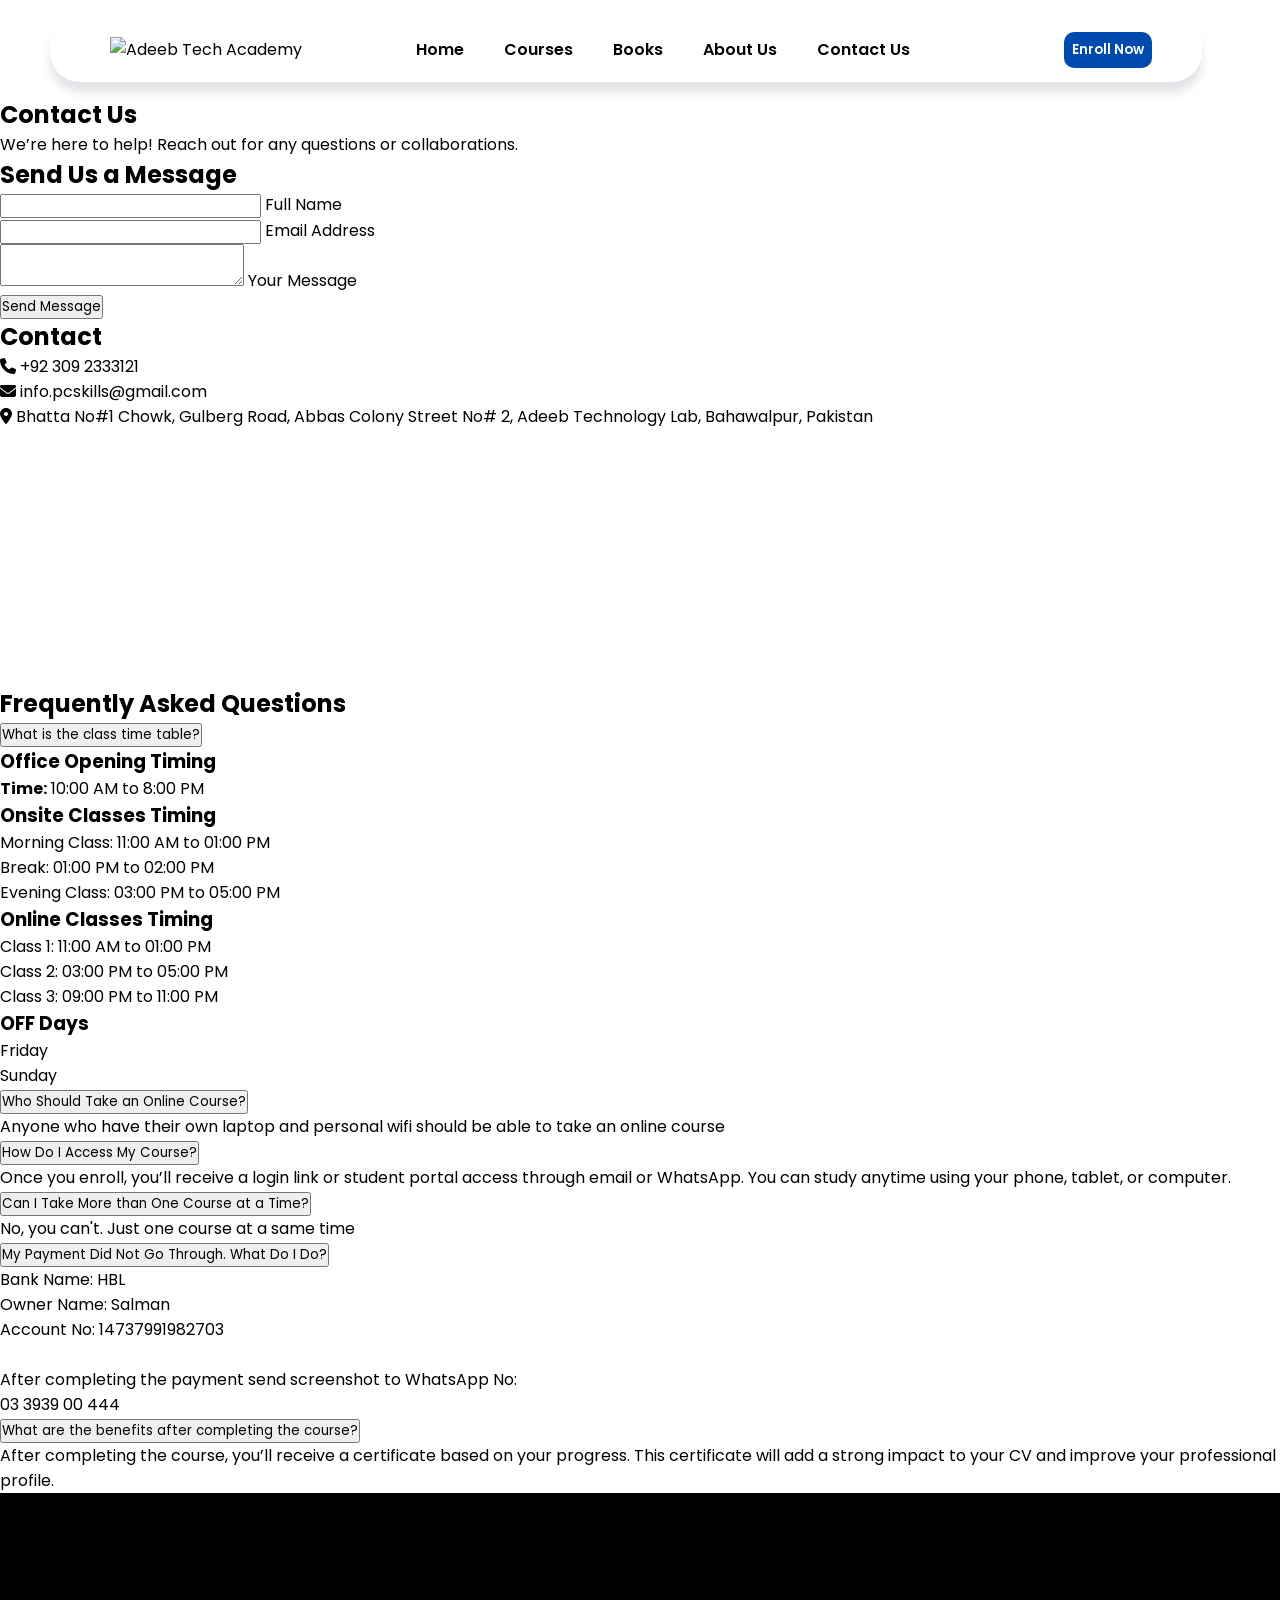
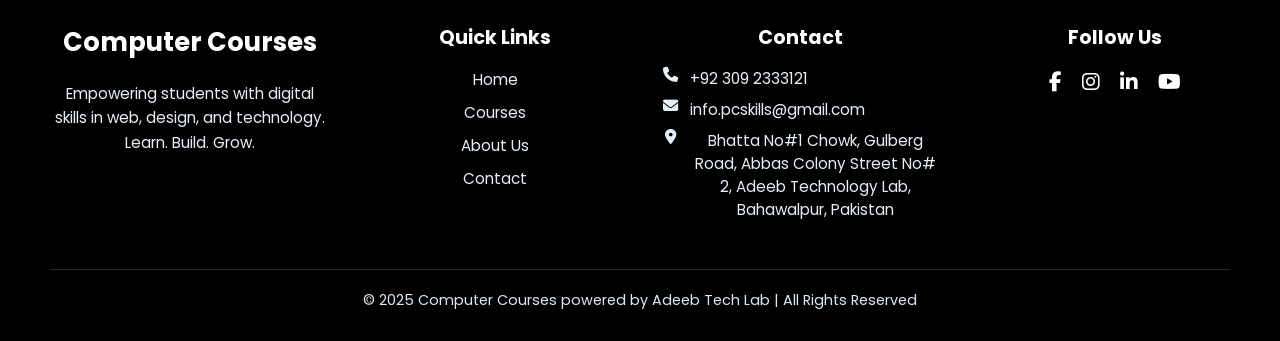
==== Details/Contact.html @ d1cfe0a0 "Update class timings and add OFF days section" ====
<!DOCTYPE html>
<html lang="en">
<head>
  <meta charset="UTF-8" />
<meta name="viewport" content="width=device-1024, user-scalable=1" />
  <title>Contact Us</title>
  <link rel="icon" type="image/png" href="/assets/logocopy.png">
  <link rel="stylesheet" href="Contact.css" />
  <link rel="stylesheet" href="../Header.css" />
  <link rel="stylesheet" href="../Footer.css" />

  <link href="https://fonts.googleapis.com/css2?family=Poppins:wght@300;400;600&display=swap" rel="stylesheet">
  <link rel="stylesheet" href="https://cdnjs.cloudflare.com/ajax/libs/font-awesome/6.5.0/css/all.min.css">

</head>
<body>



   <!-- Header section -->
   <header id="header-container"></header>



   <!-- Contact Section -->
  <section class="contact-section">
    <div class="contact-header">
      <h1>Contact <span>Us</span></h1>
      <p>We’re here to help! Reach out for any questions or collaborations.</p>
    </div>

    <div class="contact-container">
      <!-- Contact Form -->
      <div class="contact-form">
        <h2>Send Us a Message</h2>
        <form>
          <div class="input-box">
            <input type="text" required>
            <label>Full Name</label>
          </div>
          <div class="input-box">
            <input type="email" required>
            <label>Email Address</label>
          </div>
          <div class="input-box">
            <textarea required></textarea>
            <label>Your Message</label>
          </div>
          <button class="btn" type="submit">Send Message</button>
        </form>
      </div>

      <!-- Contact Info -->
      <div class="contact-info">
        <h2>Contact</h2>
        <p><i class="fas fa-phone"></i> +92 309 2333121</p>
        <p><i class="fas fa-envelope"></i> info.pcskills@gmail.com</p>
        <p><i class="fas fa-map-marker-alt"></i> Bhatta No#1 Chowk, Gulberg Road, Abbas Colony Street No# 2, Adeeb Technology Lab, Bahawalpur, Pakistan</p>

        <div class="map-container">
          <iframe
            src="https://www.google.com/maps?q=Bhatta%20No%201%20Chowk%20Gulberg%20Road%20Abbas%20Colony%20Bahawalpur&output=embed"
            width="100%"
            height="250"
            style="border:0;"
            allowfullscreen
            loading="lazy">
          </iframe>
        </div>
      </div>
    </div>
  </section>

  <!-- FAQ Section -->
<section class="faq-section">
  <h2>Frequently Asked Questions</h2>
  <div class="faq-container">

    <div class="faq-item">
      <button class="faq-question">What is the class time table?</button>
      <div class="faq-answer">
        <h3>Office Opening Timing</h3>
  <p><strong>Time:</strong> 10:00 AM to 8:00 PM</p>

  <h3>Onsite Classes Timing</h3>
  <ul>
    <li>Morning Class: 11:00 AM to 01:00 PM</li>
    <li>Break: 01:00 PM to 02:00 PM</li>
    <li>Evening Class: 03:00 PM to 05:00 PM</li>
  </ul>

  <h3>Online Classes Timing</h3>
  <ul>
    <li>Class 1: 11:00 AM to 01:00 PM</li>
    <li>Class 2: 03:00 PM to 05:00 PM</li>
    <li>Class 3: 09:00 PM to 11:00 PM</li>
  </ul>

  <h3>OFF Days</h3>
  <ul>
    <li>Friday</li>
    <li>Sunday</li>
  </ul>
      </div>
    </div>

    <div class="faq-item">
      <button class="faq-question">Who Should Take an Online Course?</button>
      <div class="faq-answer">
        Anyone who have their own laptop and personal wifi should be able to take an online course
      </div>
    </div>

    <div class="faq-item">
      <button class="faq-question">How Do I Access My Course?</button>
      <div class="faq-answer">
        Once you enroll, you’ll receive a login link or student portal access through email or WhatsApp. You can study anytime using your phone, tablet, or computer.
      </div>
    </div>

    <div class="faq-item">
      <button class="faq-question">Can I Take More than One Course at a Time?</button>
      <div class="faq-answer">
        No, you can't. Just one course at a same time
      </div>
    </div>

    <div class="faq-item">
      <button class="faq-question">My Payment Did Not Go Through. What Do I Do?</button>
      <div class="faq-answer">
        Bank Name: HBL<br>
        Owner Name: Salman<br>
        Account No: 14737991982703<br><br>
        After completing the payment send screenshot to WhatsApp No:<br>
        03 3939 00 444
      </div>
    </div>

    <div class="faq-item">
      <button class="faq-question">What are the benefits after completing the course?</button>
      <div class="faq-answer">
        After completing the course, you’ll receive a certificate based on your progress. This certificate will add a strong impact to your CV and improve your professional profile.
      </div>
    </div>

  </div>
</section>



   <!-- ======= Footer Section ======= -->
<footer id="footer-container"></footer>




<script src="https://kit.fontawesome.com/a076d05399.js" crossorigin="anonymous"></script>

<script>
  // Load Header from Header.html
  fetch('../Header.html')
    .then(response => response.text())
    .then(data => {
      document.getElementById('header-container').innerHTML = data;
    })
    .catch(error => console.error('Error loading header:', error));

  // Load Footer from Footer.html
  fetch('../Footer.html')
    .then(response => response.text())
    .then(data => {
      document.getElementById('footer-container').innerHTML = data;
    })
    .catch(error => console.error('Error loading footer:', error));

  // Mobile Menu Toggle
  function toggleMenu() {
    const navLinks = document.querySelector('.nav-links');
    navLinks.classList.toggle('active');
  }
</script>

  <script>
  document.querySelectorAll('.faq-question').forEach(button => {
    button.addEventListener('click', () => {
      const faqItem = button.parentElement;
      const answer = faqItem.querySelector('.faq-answer');
      const isActive = faqItem.classList.contains('active');

      // Close all
      document.querySelectorAll('.faq-item').forEach(item => {
        item.classList.remove('active');
        item.querySelector('.faq-question').classList.remove('active');
        item.querySelector('.faq-answer').style.maxHeight = null;
      });

      // Toggle current
      if (!isActive) {
        faqItem.classList.add('active');
        button.classList.add('active');
        answer.style.maxHeight = answer.scrollHeight + "px";
      }
    });
  });
</script>

</body>
</html>
---- Header.css ----
* {
  margin: 0;
  padding: 0;
  box-sizing: border-box;
  font-family: 'Poppins', sans-serif;
}

.navbar {
  height: 65px;
  width: 90vw;
  /* border: 3px solid #1C2A45; */
  margin-left: 50px;
  background-color:white;
  margin-top: 17px;
  margin-bottom: 15px;
  border-radius: 30px;
  display: flex;
  justify-content: space-between;
  align-items: center;
  padding: 5px 50px;
  padding-top: 10px;
  position: relative;
  box-shadow: 0 10px 10px #1c2a4522;
  z-index: 10;

}

.logo img {
  width: 60px;
  height: 60px;
  margin-left: 10px;
  margin-bottom: 5px;
}


.logo span {
  color: yellow;
}

.nav-links {
  display: flex;
  gap: 40px;
  list-style: none;
  padding-right: 50px;
  margin-left: 10px;
  margin-bottom: 5px;
  transition: all 0.4s ease;

}

.nav-links a {
  text-decoration: none;
  color: black;
  font-weight: 600;
  margin-bottom: 10px;
  transition: 0.3s;
}

.nav-links a:hover {
  color: #072a4a;
}
.Download-btn {
   padding: 8px 8px;
  background-color: #004aad;
  color: white;
  border: none;
  border-radius: 10px;
  cursor: pointer;
  font-weight: 600;
  padding-bottom: 8px;
  margin-bottom: 5px;
  transition: background 0.3s ease, transform 0.3s ease;
}
.Download-btn:hover {
  background-color: #ffcc00;
  color: #004aad;
  transform: translateY(-3px);
}
/* ===== MENU TOGGLE ===== */
.menu-toggle {
  display: none;
  flex-direction: column;
  justify-content: space-between;
  width: 25px;
  height: 18px;
  cursor: pointer;
}

.menu-toggle span {
  height: 3px;
  background: #fff;
  border-radius: 3px;
}

/* ===== RESPONSIVE ===== */
@media (max-width: 768px) {
  .nav-links {
    position: absolute;
    top: 65px;
    right: 0;
    background-color: white;
    flex-direction: column;
    width: 200px;
    transform: translateX(100%);
    box-shadow: 0 10px 10px #1c2a4522;
  }

  .nav-links.active {
    transform: translateX(0);
  }

  .menu-toggle {
    display: flex;
    text-align: center;
  }
}
---- Footer.css ----
/* ===== Footer Styling ===== */
.footer {
  background-color: black;
  color: #ffffff;
  padding: 60px 50px 30px;
  font-family: "Poppins", sans-serif;
}

.footer-container {
  display: flex;
  flex-wrap: wrap;
  justify-content: center;
  gap: 60px;
  max-width: 1200px;
  margin: 70px auto 0;
  text-align: center;
}

/* === About Section === */
.footer-about {
  flex: 1 1 250px;
}

.footer-about h2 {
  color: #ffffff;
  margin-bottom: 20px;
  font-size: 1.6rem;
}

.footer-about p {
  color: #e6eef8;
  line-height: 1.6;
  font-size: 0.95rem;
}

/* === Links Section === */
.footer-links {
  flex: 1 1 180px;
}

.footer-links h3 {
  color: #ffffff;
  margin-bottom: 15px;
  font-size: 1.2rem;
}

.footer-links ul {
  list-style: none;
  padding: 0;
}

.footer-links ul li {
  margin: 8px 0;
}

.footer-links ul li a {
  color: #e6eef8;
  text-decoration: none;
  font-size: 0.95rem;
  transition: 0.3s;
}

.footer-links ul li a:hover {
  color: #9fd8ff;
  padding-left: 5px;
}

/* === Contact Section === */
.footer-contact {
  flex: 1 1 250px;
  text-align: center;
}

.footer-contact h3 {
  color: #ffffff;
  margin-bottom: 15px;
  font-size: 1.2rem;
}

.footer-contact p {
  color: #e6eef8;
  font-size: 0.95rem;
  margin: 0;
  display: flex;
  align-items: flex-start;
  gap: 10px;
  margin-bottom: 8px;
}

.footer-contact i {
  color: #e6eef8;
  flex-shrink: 0;
  min-width: 20px;
}

/* === Social Section === */
.footer-social {
  flex: 1 1 200px;
  text-align: center;
}

.footer-social h3 {
  color: #ffffff;
  margin-bottom: 15px;
  font-size: 1.2rem;
}

.social-icons a {
  display: inline-block;
  margin: 0 8px;
  color: #ffffff;
  font-size: 20px;
  transition: 0.3s ease;
}

.social-icons a:hover {
  color: #9fd8ff;
  transform: scale(1.2);
}

/* === Footer Bottom === */
.footer-bottom {
  text-align: center;
  border-top: 1px solid #1f2833;
  margin-top: 40px;
  padding-top: 20px;
}

.footer-bottom p {
  color: #d8eaf6;
  font-size: 0.9rem;
}

/* ===== Responsive Design ===== */
@media (max-width: 900px) {
  .footer-container {
    flex-direction: column;
    text-align: center;
  }

  .footer-about,
  .footer-links,
  .footer-contact,
  .footer-social {
    flex: 1 1 100%;
  }

  .footer-links ul li a:hover {
    padding-left: 0;
  }
}
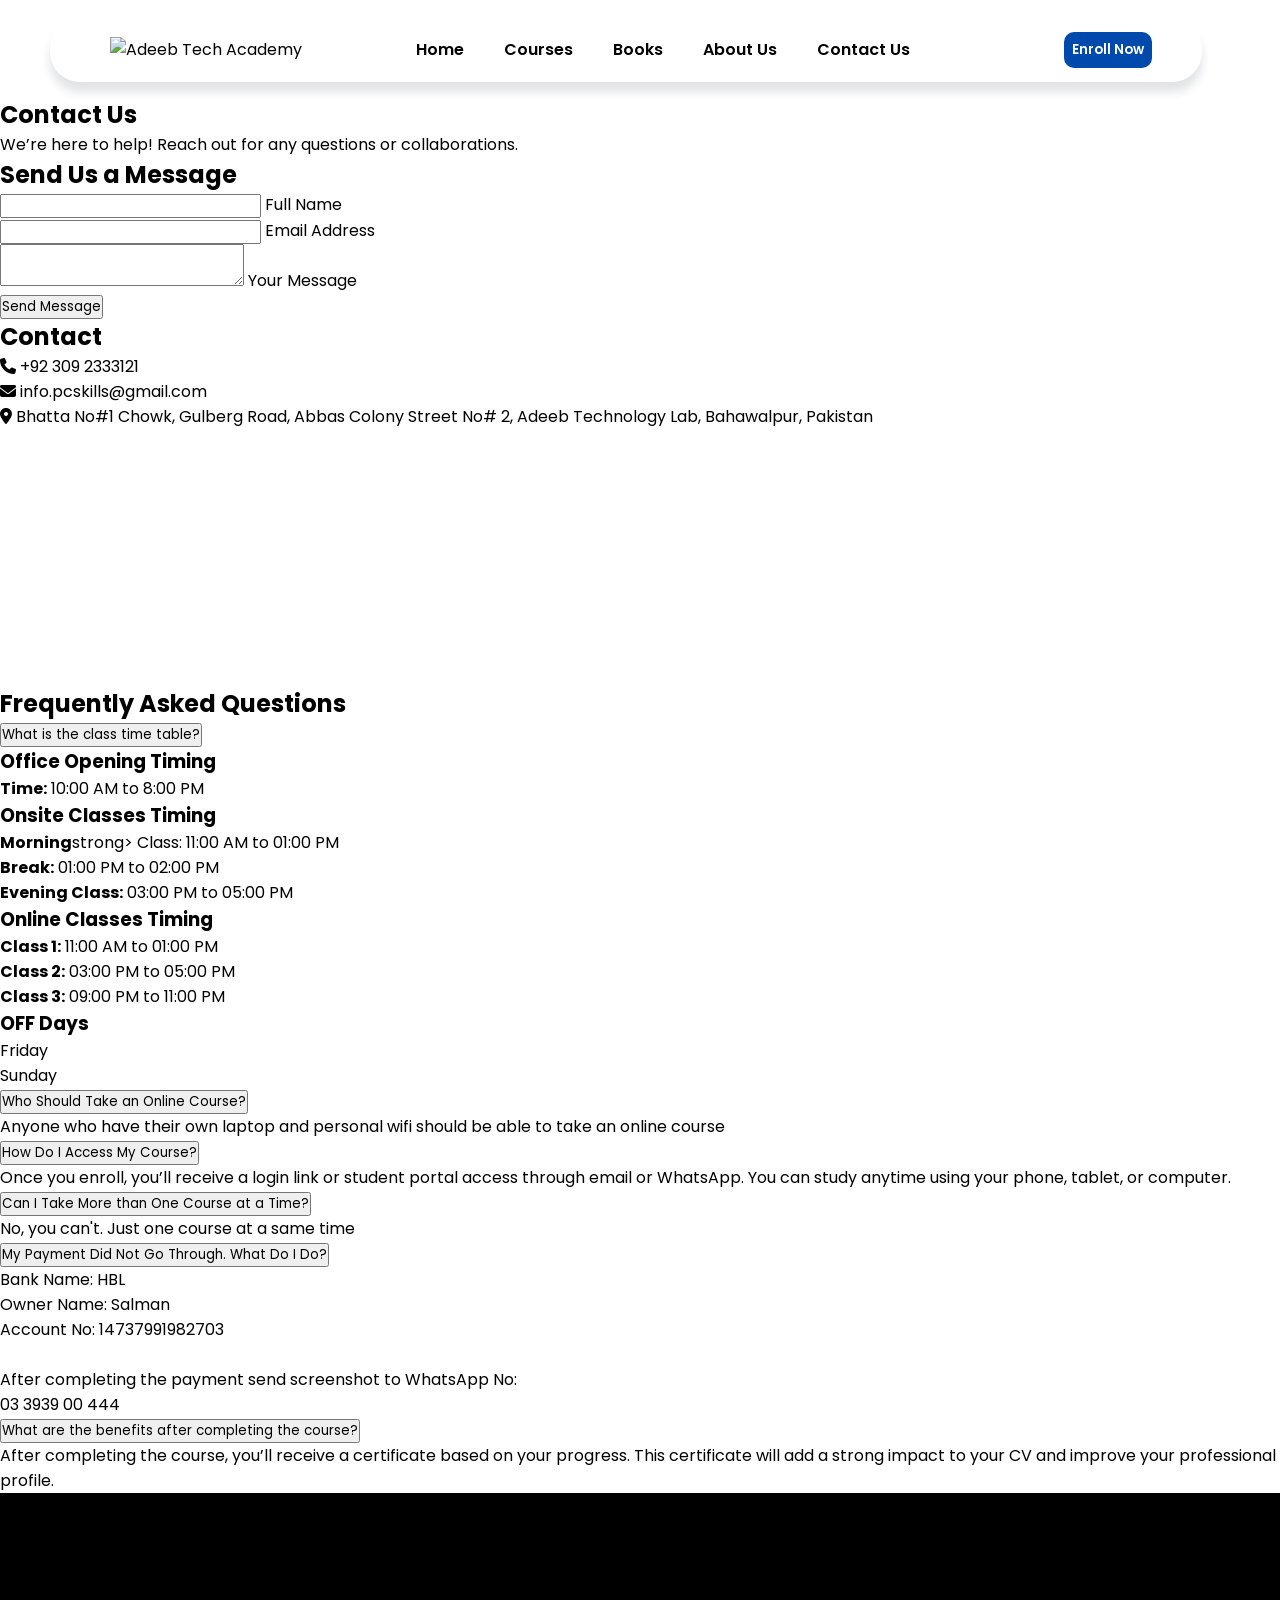
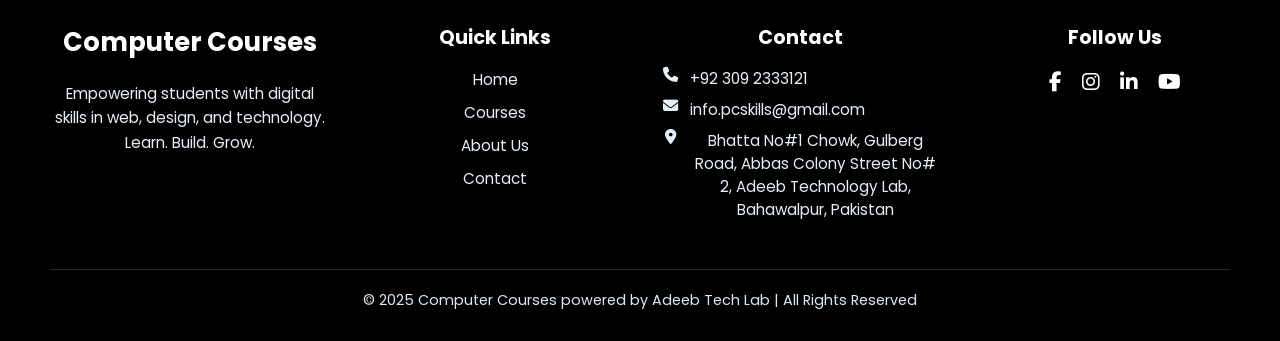
==== commit f25cb558: "Update Contact.html" ====
--- a/Details/Contact.html
+++ b/Details/Contact.html
@@ -83,18 +83,18 @@
   <p><strong>Time:</strong> 10:00 AM to 8:00 PM</p>
 
   <h3>Onsite Classes Timing</h3>
-  <ul>
-    <li>Morning Class: 11:00 AM to 01:00 PM</li>
-    <li>Break: 01:00 PM to 02:00 PM</li>
-    <li>Evening Class: 03:00 PM to 05:00 PM</li>
-  </ul>
+  
+    <strong>Morning</strong>strong> Class: 11:00 AM to 01:00 PM<br>
+    <strong>Break:</strong> 01:00 PM to 02:00 PM<br>
+    <strong>Evening Class:</strong> 03:00 PM to 05:00 PM
+  
 
   <h3>Online Classes Timing</h3>
-  <ul>
-    <li>Class 1: 11:00 AM to 01:00 PM</li>
-    <li>Class 2: 03:00 PM to 05:00 PM</li>
-    <li>Class 3: 09:00 PM to 11:00 PM</li>
-  </ul>
+  
+    <strong>Class 1:</strong> 11:00 AM to 01:00 PM<br>
+    <strong>Class 2:</strong> 03:00 PM to 05:00 PM<br>
+    <strong>Class 3:</strong> 09:00 PM to 11:00 PM
+  
 
   <h3>OFF Days</h3>
   <ul>
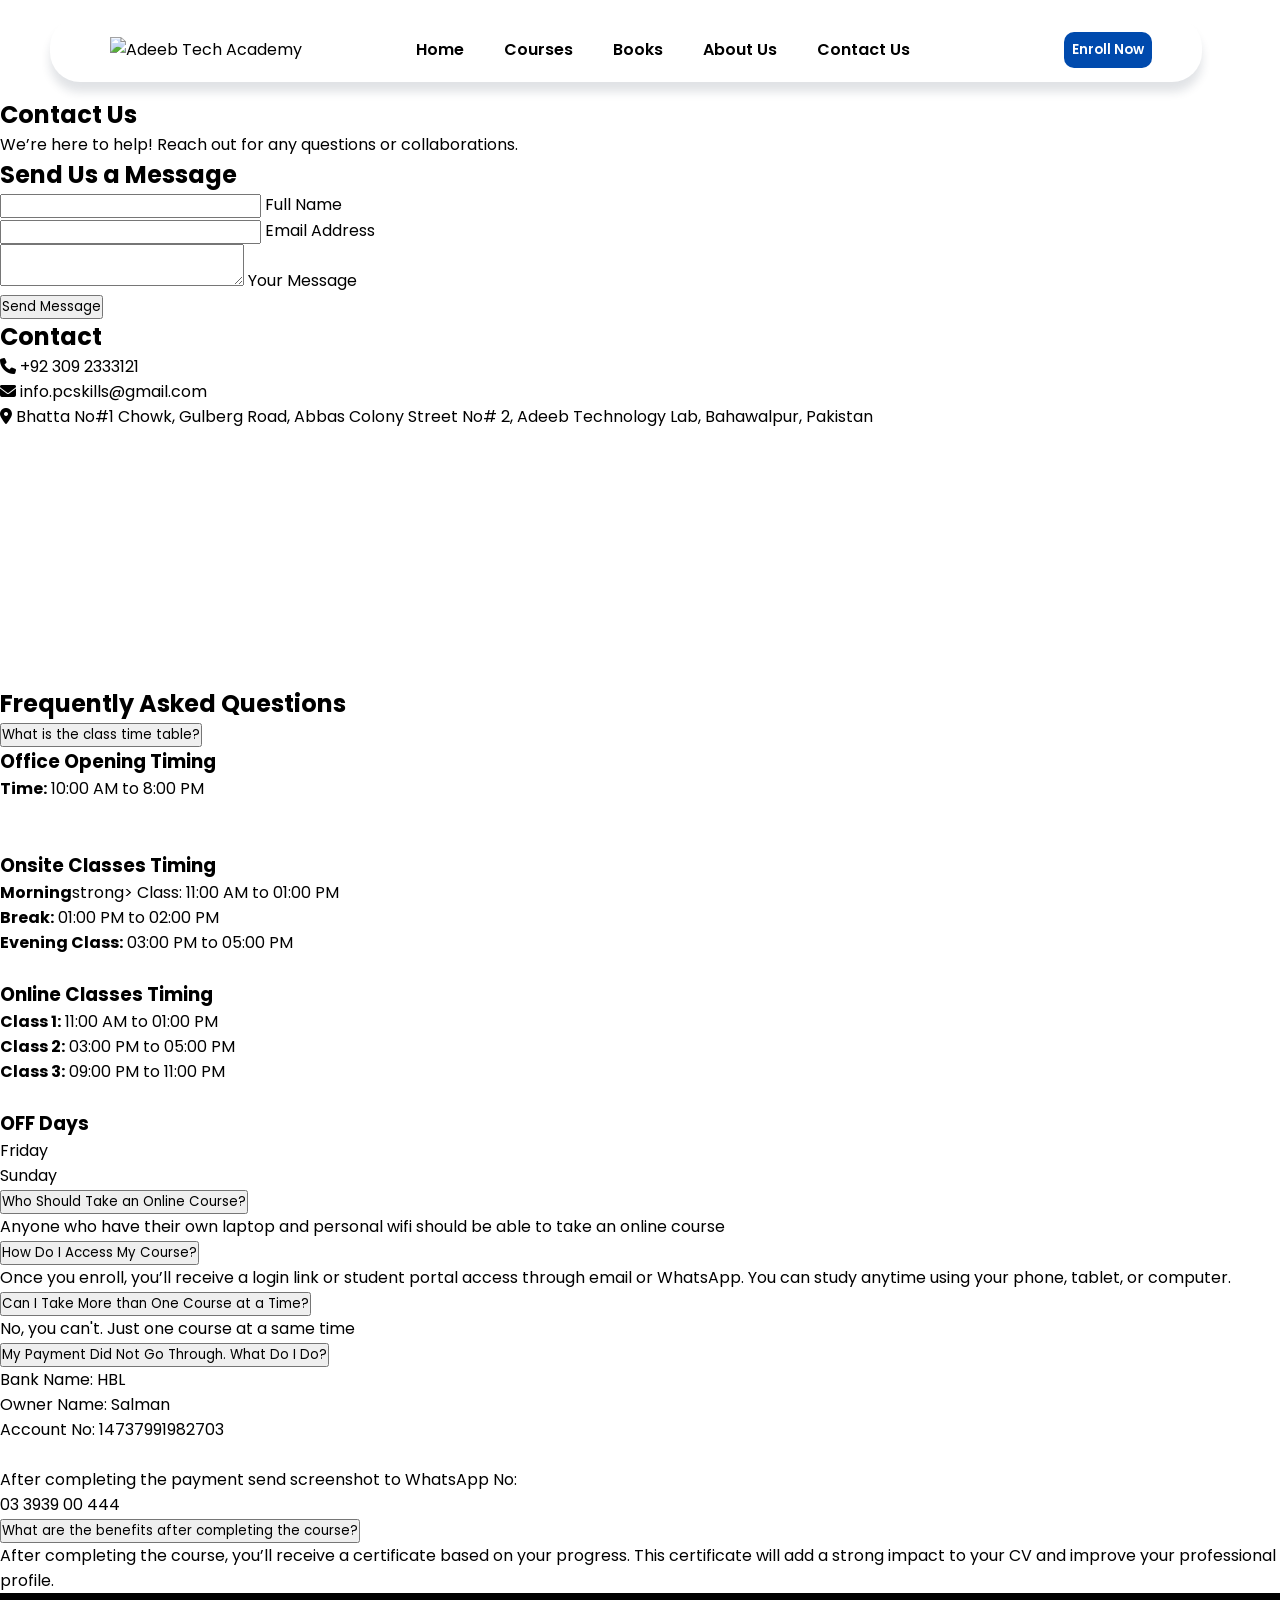
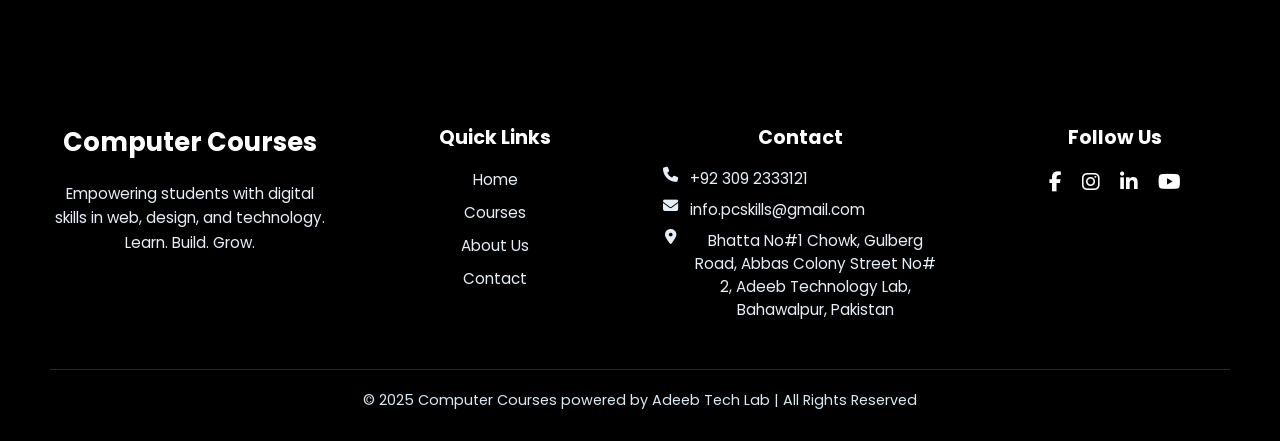
==== commit 44799696: "Update Contact.html" ====
--- a/Details/Contact.html
+++ b/Details/Contact.html
@@ -80,20 +80,20 @@
       <button class="faq-question">What is the class time table?</button>
       <div class="faq-answer">
         <h3>Office Opening Timing</h3>
-  <p><strong>Time:</strong> 10:00 AM to 8:00 PM</p>
+  <p><strong>Time:</strong> 10:00 AM to 8:00 PM</p><br><br>
 
   <h3>Onsite Classes Timing</h3>
   
     <strong>Morning</strong>strong> Class: 11:00 AM to 01:00 PM<br>
     <strong>Break:</strong> 01:00 PM to 02:00 PM<br>
-    <strong>Evening Class:</strong> 03:00 PM to 05:00 PM
+    <strong>Evening Class:</strong> 03:00 PM to 05:00 PM<br><br>
   
 
   <h3>Online Classes Timing</h3>
   
     <strong>Class 1:</strong> 11:00 AM to 01:00 PM<br>
     <strong>Class 2:</strong> 03:00 PM to 05:00 PM<br>
-    <strong>Class 3:</strong> 09:00 PM to 11:00 PM
+    <strong>Class 3:</strong> 09:00 PM to 11:00 PM<br><br>
   
 
   <h3>OFF Days</h3>
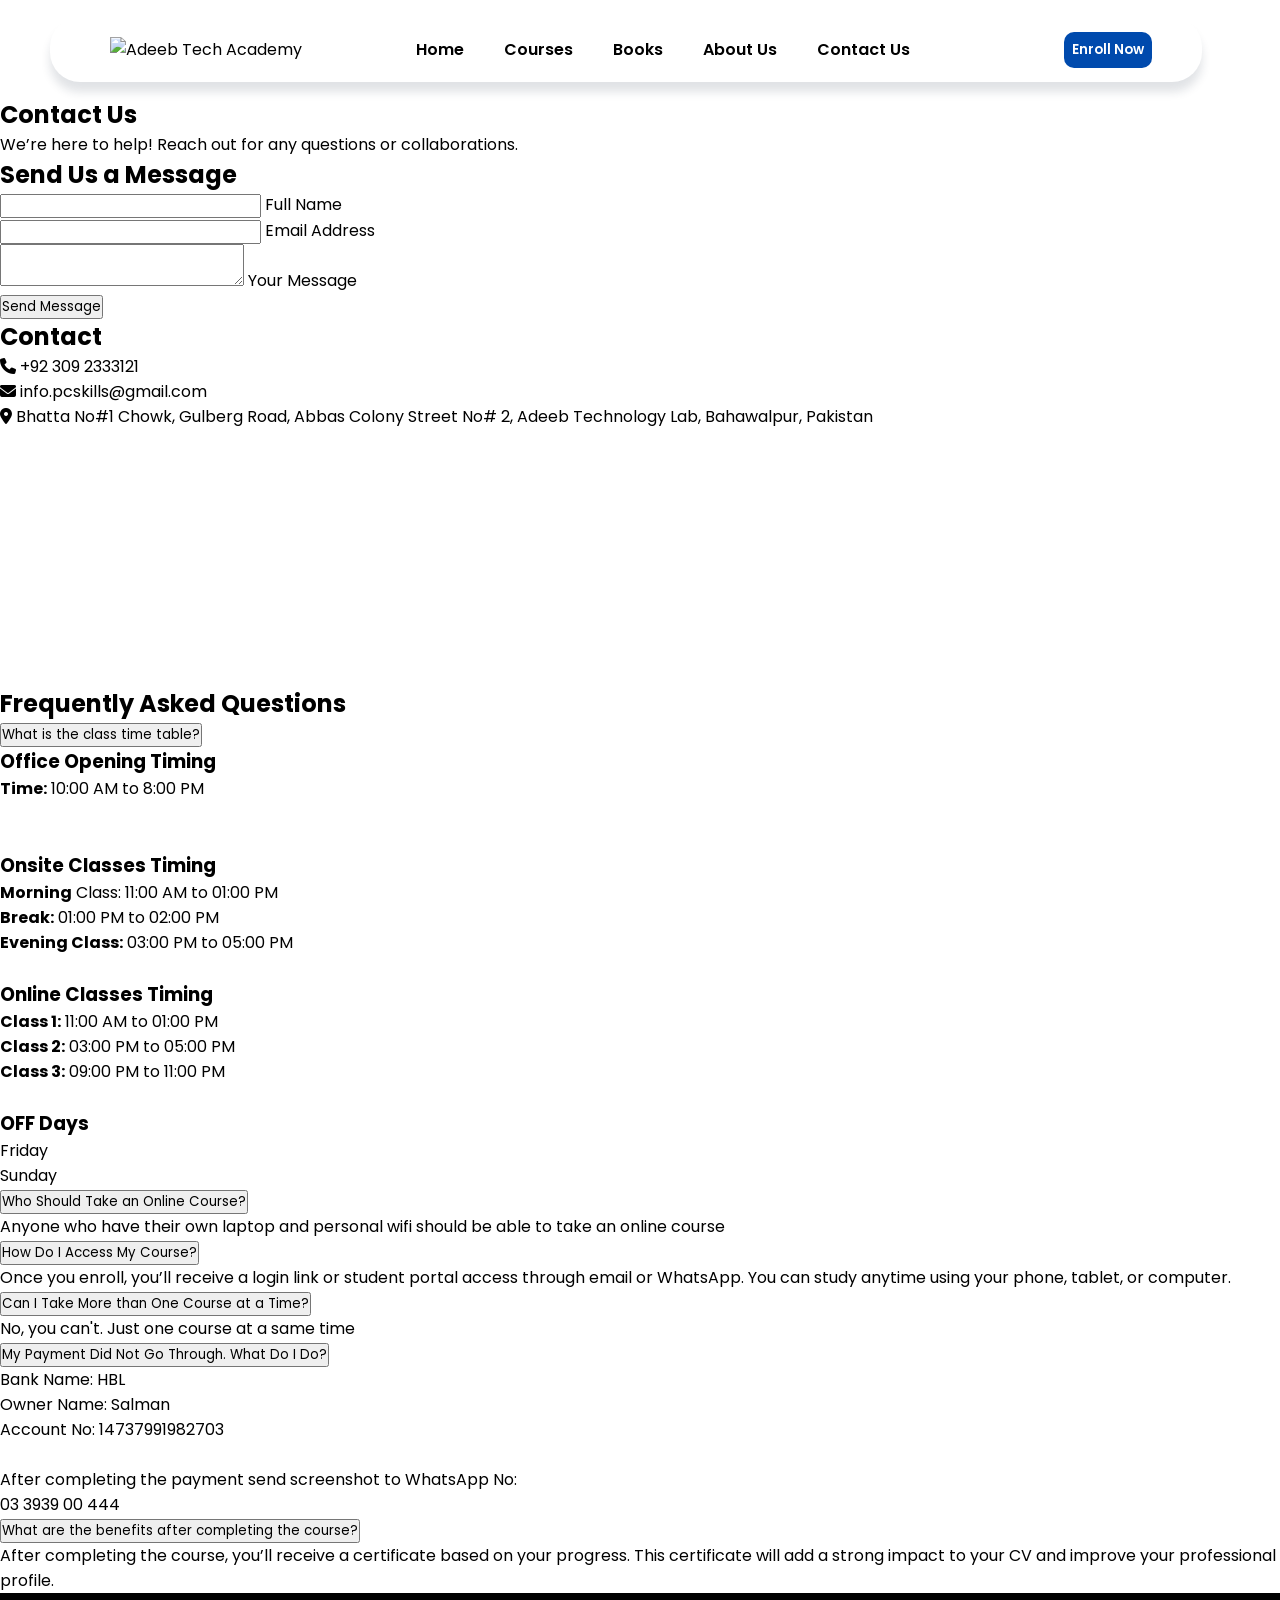
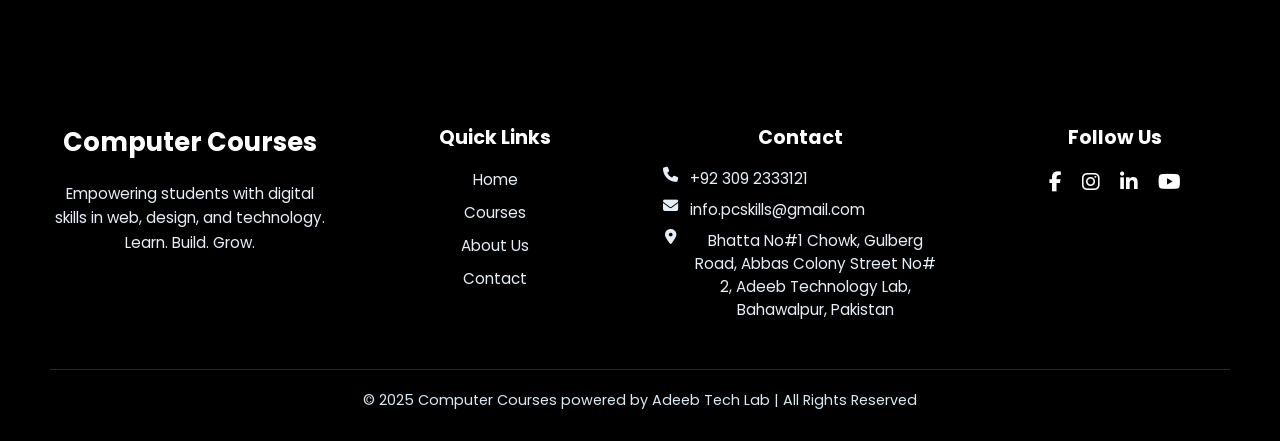
==== commit efc3ad2f: "Update Contact.html" ====
--- a/Details/Contact.html
+++ b/Details/Contact.html
@@ -84,7 +84,7 @@
 
   <h3>Onsite Classes Timing</h3>
   
-    <strong>Morning</strong>strong> Class: 11:00 AM to 01:00 PM<br>
+    <strong>Morning</strong> Class: 11:00 AM to 01:00 PM<br>
     <strong>Break:</strong> 01:00 PM to 02:00 PM<br>
     <strong>Evening Class:</strong> 03:00 PM to 05:00 PM<br><br>
   
